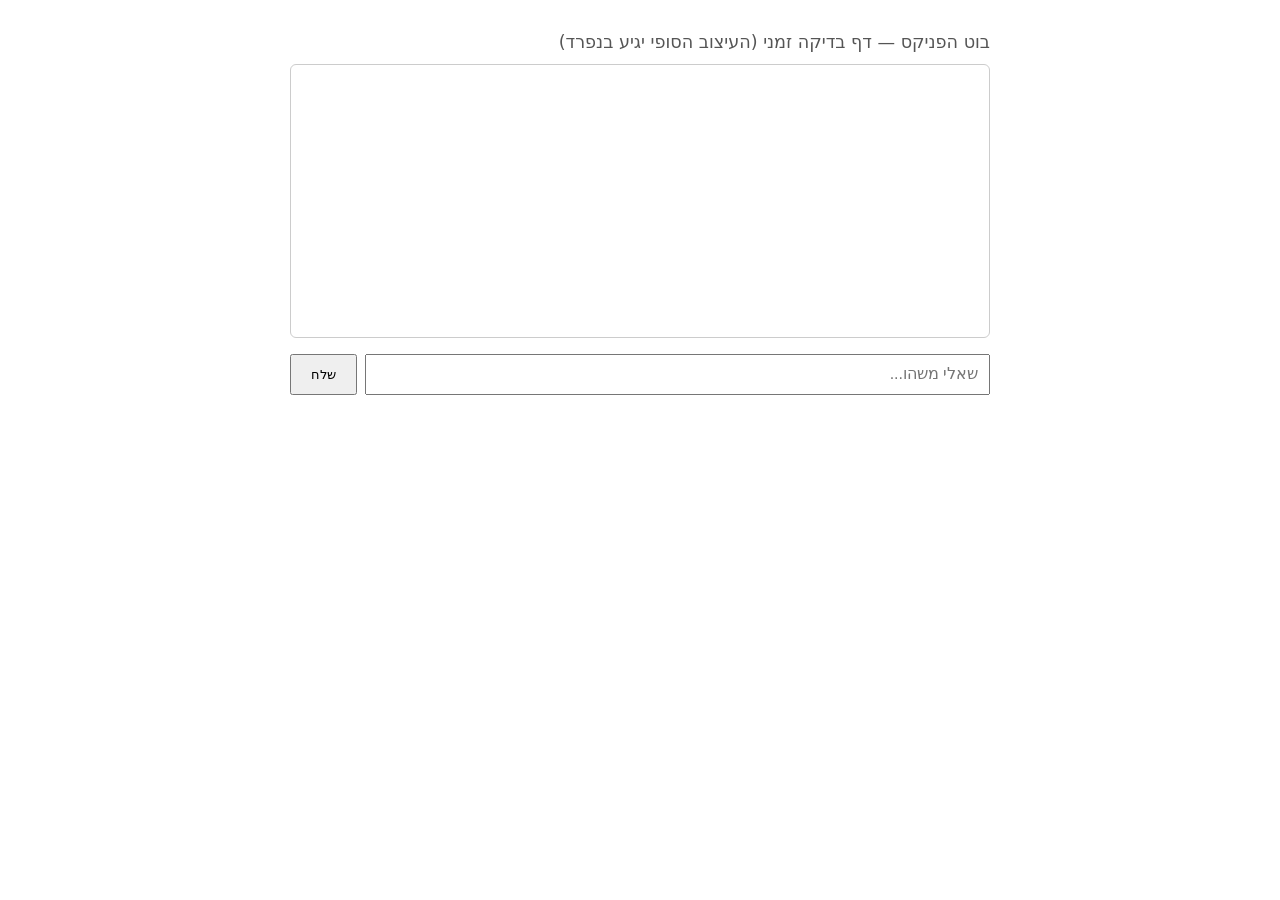
==== src/fnx_bot/server/static/index.html @ 7ac31bdc "Add Day 3 chat server with conversation memory FastAPI server (src/fnx_bot/server/app.py) wrapping t" ====
<!doctype html>
<html lang="he" dir="rtl">
<head>
<meta charset="utf-8">
<title>בוט הפניקס — דף בדיקה</title>
<style>
  body { font-family: system-ui, sans-serif; max-width: 700px; margin: 2rem auto; padding: 0 1rem; }
  h1 { font-size: 1.1rem; color: #555; font-weight: normal; }
  #log { border: 1px solid #ccc; border-radius: 6px; padding: 1rem; min-height: 240px;
         margin-bottom: 1rem; white-space: pre-wrap; overflow-y: auto; max-height: 60vh; }
  .q { font-weight: bold; margin-top: 1rem; }
  .a { margin: 0.3rem 0; }
  .src { color: #666; font-size: 0.85em; }
  .src a { color: #666; }
  form { display: flex; gap: 0.5rem; }
  input { flex: 1; padding: 0.6rem; font-size: 1rem; }
  button { padding: 0.6rem 1.2rem; }
</style>
</head>
<body>
<h1>בוט הפניקס — דף בדיקה זמני (העיצוב הסופי יגיע בנפרד)</h1>
<div id="log"></div>
<form id="f">
  <input id="q" placeholder="שאלי משהו..." autocomplete="off">
  <button type="submit">שלח</button>
</form>
<script>
const log = document.getElementById("log");
const form = document.getElementById("f");
const input = document.getElementById("q");
let history = [];

form.addEventListener("submit", async (e) => {
  e.preventDefault();
  const question = input.value.trim();
  if (!question) return;
  input.value = "";
  const qDiv = document.createElement("div");
  qDiv.className = "q";
  qDiv.textContent = "את/ה: " + question;
  log.appendChild(qDiv);

  const res = await fetch("/api/chat", {
    method: "POST",
    headers: {"Content-Type": "application/json"},
    body: JSON.stringify({question, history}),
  });
  const data = await res.json();
  history.push({question, answer: data.answer});

  const aDiv = document.createElement("div");
  aDiv.className = "a";
  aDiv.textContent = data.answer;
  log.appendChild(aDiv);

  if (data.sources.length) {
    const srcDiv = document.createElement("div");
    srcDiv.className = "src";
    srcDiv.textContent = "מקורות: ";
    data.sources.forEach((s, i) => {
      if (i > 0) srcDiv.append(", ");
      const a = document.createElement("a");
      a.href = s.url;
      a.target = "_blank";
      a.textContent = s.page_title || s.url;
      srcDiv.appendChild(a);
    });
    log.appendChild(srcDiv);
  }
  log.scrollTop = log.scrollHeight;
});
</script>
</body>
</html>
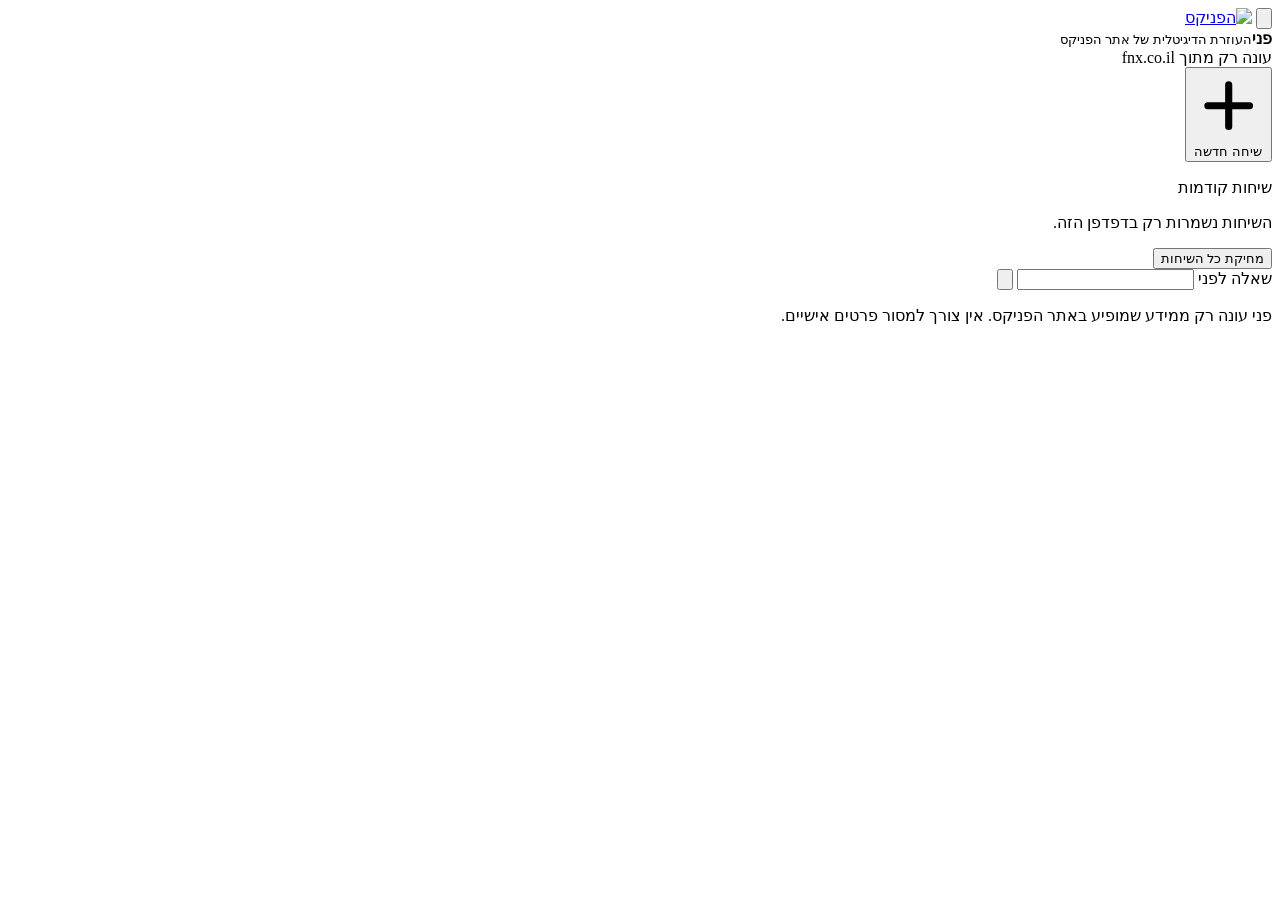
==== commit dc8dfe39: "Add the real chat UI ("Penny") on top of /api/chat Replaces the Day 3 temporary test page with the d" ====
--- a/src/fnx_bot/server/static/index.html
+++ b/src/fnx_bot/server/static/index.html
@@ -2,73 +2,64 @@
 <html lang="he" dir="rtl">
 <head>
 <meta charset="utf-8">
-<title>בוט הפניקס — דף בדיקה</title>
-<style>
-  body { font-family: system-ui, sans-serif; max-width: 700px; margin: 2rem auto; padding: 0 1rem; }
-  h1 { font-size: 1.1rem; color: #555; font-weight: normal; }
-  #log { border: 1px solid #ccc; border-radius: 6px; padding: 1rem; min-height: 240px;
-         margin-bottom: 1rem; white-space: pre-wrap; overflow-y: auto; max-height: 60vh; }
-  .q { font-weight: bold; margin-top: 1rem; }
-  .a { margin: 0.3rem 0; }
-  .src { color: #666; font-size: 0.85em; }
-  .src a { color: #666; }
-  form { display: flex; gap: 0.5rem; }
-  input { flex: 1; padding: 0.6rem; font-size: 1rem; }
-  button { padding: 0.6rem 1.2rem; }
-</style>
+<meta name="viewport" content="width=device-width,initial-scale=1">
+<title>פני - עוזרת אתר הפניקס</title>
+<link rel="icon" href="/static/favicon.ico">
+<link rel="preconnect" href="https://fonts.googleapis.com">
+<link rel="preconnect" href="https://fonts.gstatic.com" crossorigin>
+<link href="https://fonts.googleapis.com/css2?family=Heebo:wght@400;500;600;700;800&display=swap" rel="stylesheet">
+<link rel="stylesheet" href="/static/app.css">
 </head>
 <body>
-<h1>בוט הפניקס — דף בדיקה זמני (העיצוב הסופי יגיע בנפרד)</h1>
-<div id="log"></div>
-<form id="f">
-  <input id="q" placeholder="שאלי משהו..." autocomplete="off">
-  <button type="submit">שלח</button>
-</form>
-<script>
-const log = document.getElementById("log");
-const form = document.getElementById("f");
-const input = document.getElementById("q");
-let history = [];
+<div class="app" id="app">
 
-form.addEventListener("submit", async (e) => {
-  e.preventDefault();
-  const question = input.value.trim();
-  if (!question) return;
-  input.value = "";
-  const qDiv = document.createElement("div");
-  qDiv.className = "q";
-  qDiv.textContent = "את/ה: " + question;
-  log.appendChild(qDiv);
+  <header class="top">
+    <button class="icon-btn menu-btn" id="menuBtn" type="button" aria-label="שיחות קודמות" aria-controls="sidebar" aria-expanded="false">
+      <svg viewBox="0 0 24 24" fill="none" stroke="currentColor" stroke-width="2.2" stroke-linecap="round" aria-hidden="true"><path d="M4 6h16M4 12h16M4 18h16"/></svg>
+    </button>
+    <a class="home-link" id="homeLink" href="/" aria-label="למסך הבית של פני"><img class="logo" src="/static/fnx-logo.png" width="119" height="42" alt="הפניקס"></a>
+    <span class="divider" aria-hidden="true"></span>
+    <div class="title"><b>פני</b><small>העוזרת הדיגיטלית של אתר הפניקס</small></div>
+    <span class="trust"><i aria-hidden="true"></i>עונה רק מתוך fnx.co.il</span>
+  </header>
 
-  const res = await fetch("/api/chat", {
-    method: "POST",
-    headers: {"Content-Type": "application/json"},
-    body: JSON.stringify({question, history}),
-  });
-  const data = await res.json();
-  history.push({question, answer: data.answer});
+  <aside class="sidebar" id="sidebar">
+    <button class="new-chat" id="newChat" type="button">
+      <svg viewBox="0 0 24 24" fill="none" stroke="currentColor" stroke-width="2.4" stroke-linecap="round" aria-hidden="true"><path d="M12 5v14M5 12h14"/></svg>
+      שיחה חדשה
+    </button>
+    <p class="side-label">שיחות קודמות</p>
+    <nav class="chat-list" id="chatList" aria-label="שיחות קודמות"></nav>
+    <div class="side-foot">
+      <p>השיחות נשמרות רק בדפדפן הזה.</p>
+      <button type="button" class="link-btn" id="clearAll">מחיקת כל השיחות</button>
+    </div>
+  </aside>
+  <div class="scrim" id="scrim"></div>
 
-  const aDiv = document.createElement("div");
-  aDiv.className = "a";
-  aDiv.textContent = data.answer;
-  log.appendChild(aDiv);
+  <main class="main">
+    <div class="backbar" id="backbar" hidden>
+      <button class="back" id="backBtn" type="button" aria-label="חזרה" title="חזרה">
+        <svg viewBox="0 0 24 24" fill="none" stroke="currentColor" stroke-width="2.2" stroke-linecap="round" stroke-linejoin="round" aria-hidden="true"><path d="M5 12h14"/><path d="M13 6l6 6-6 6"/></svg>
+      </button>
+      <span class="demo-badge" id="demoBadge" hidden>הדגמה · כך פני עונה</span>
+    </div>
+    <div class="thread" id="thread"><div class="inner" id="inner"></div></div>
+    <form class="composer" id="form" autocomplete="off">
+      <div class="composer-in">
+        <div class="ask" id="ask">
+          <label for="q" class="sr">שאלה לפני</label>
+          <input id="q" type="text" maxlength="500">
+          <button class="send" id="send" type="submit" aria-label="שליחה">
+            <svg viewBox="0 0 24 24" fill="none" stroke="currentColor" stroke-width="2.3" stroke-linecap="round" stroke-linejoin="round" aria-hidden="true"><path d="M19 12H5"/><path d="M11 6l-6 6 6 6"/></svg>
+          </button>
+        </div>
+        <p class="fine">פני עונה רק ממידע שמופיע באתר הפניקס. אין צורך למסור פרטים אישיים.</p>
+      </div>
+    </form>
+  </main>
 
-  if (data.sources.length) {
-    const srcDiv = document.createElement("div");
-    srcDiv.className = "src";
-    srcDiv.textContent = "מקורות: ";
-    data.sources.forEach((s, i) => {
-      if (i > 0) srcDiv.append(", ");
-      const a = document.createElement("a");
-      a.href = s.url;
-      a.target = "_blank";
-      a.textContent = s.page_title || s.url;
-      srcDiv.appendChild(a);
-    });
-    log.appendChild(srcDiv);
-  }
-  log.scrollTop = log.scrollHeight;
-});
-</script>
+</div>
+<script src="/static/app.js"></script>
 </body>
 </html>
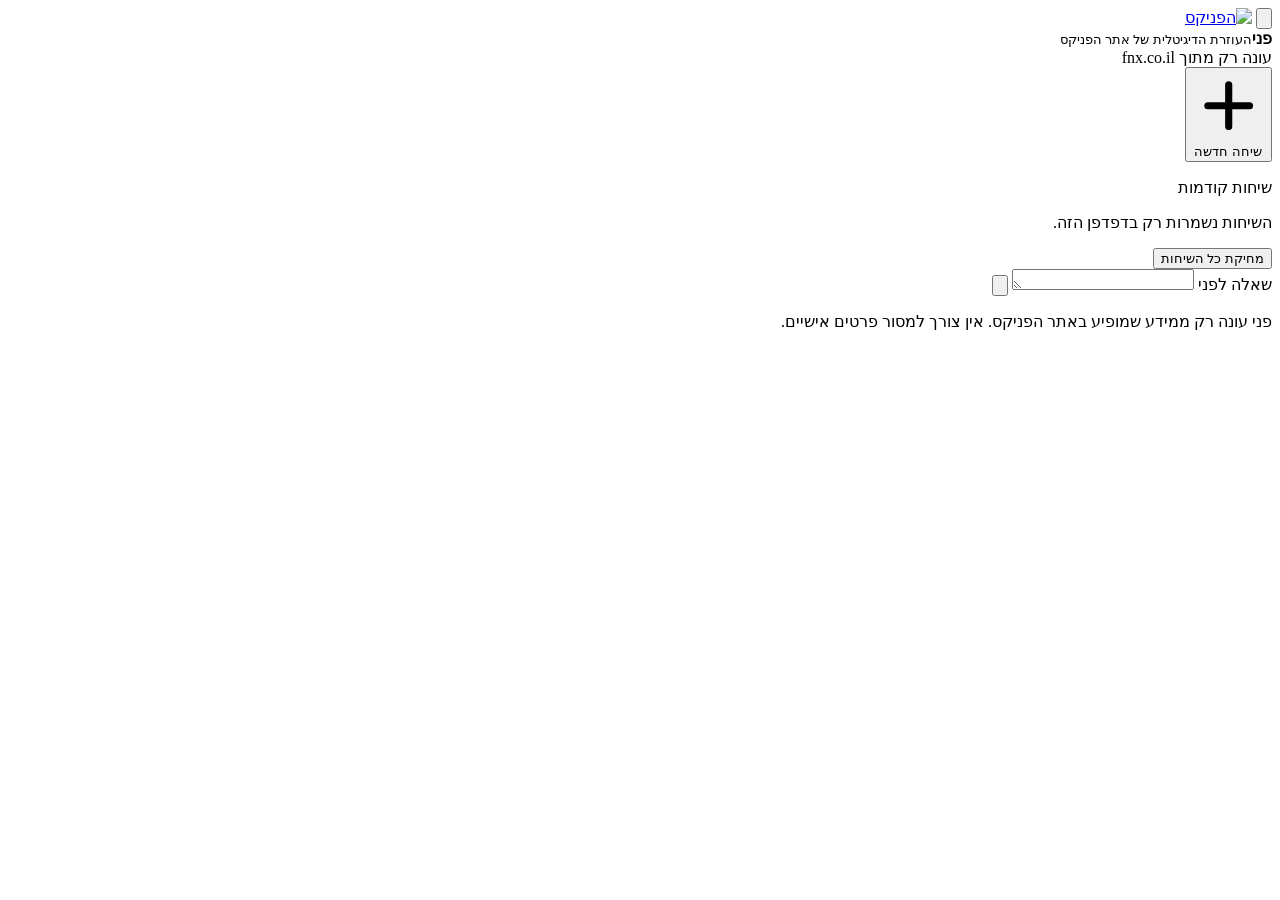
==== commit 509820e3: "Dictation: live wave, start/stop tones, multi-line input, orange bot bubble - Mic recording shows a " ====
--- a/src/fnx_bot/server/static/index.html
+++ b/src/fnx_bot/server/static/index.html
@@ -49,7 +49,7 @@
       <div class="composer-in">
         <div class="ask" id="ask">
           <label for="q" class="sr">שאלה לפני</label>
-          <input id="q" type="text" maxlength="500">
+          <textarea id="q" rows="1" maxlength="500"></textarea>
           <button class="send" id="send" type="submit" aria-label="שליחה">
             <svg viewBox="0 0 24 24" fill="none" stroke="currentColor" stroke-width="2.3" stroke-linecap="round" stroke-linejoin="round" aria-hidden="true"><path d="M19 12H5"/><path d="M11 6l-6 6 6 6"/></svg>
           </button>
@@ -61,5 +61,6 @@
 
 </div>
 <script src="/static/app.js"></script>
+<script src="/static/dictation.js" defer></script>
 </body>
 </html>
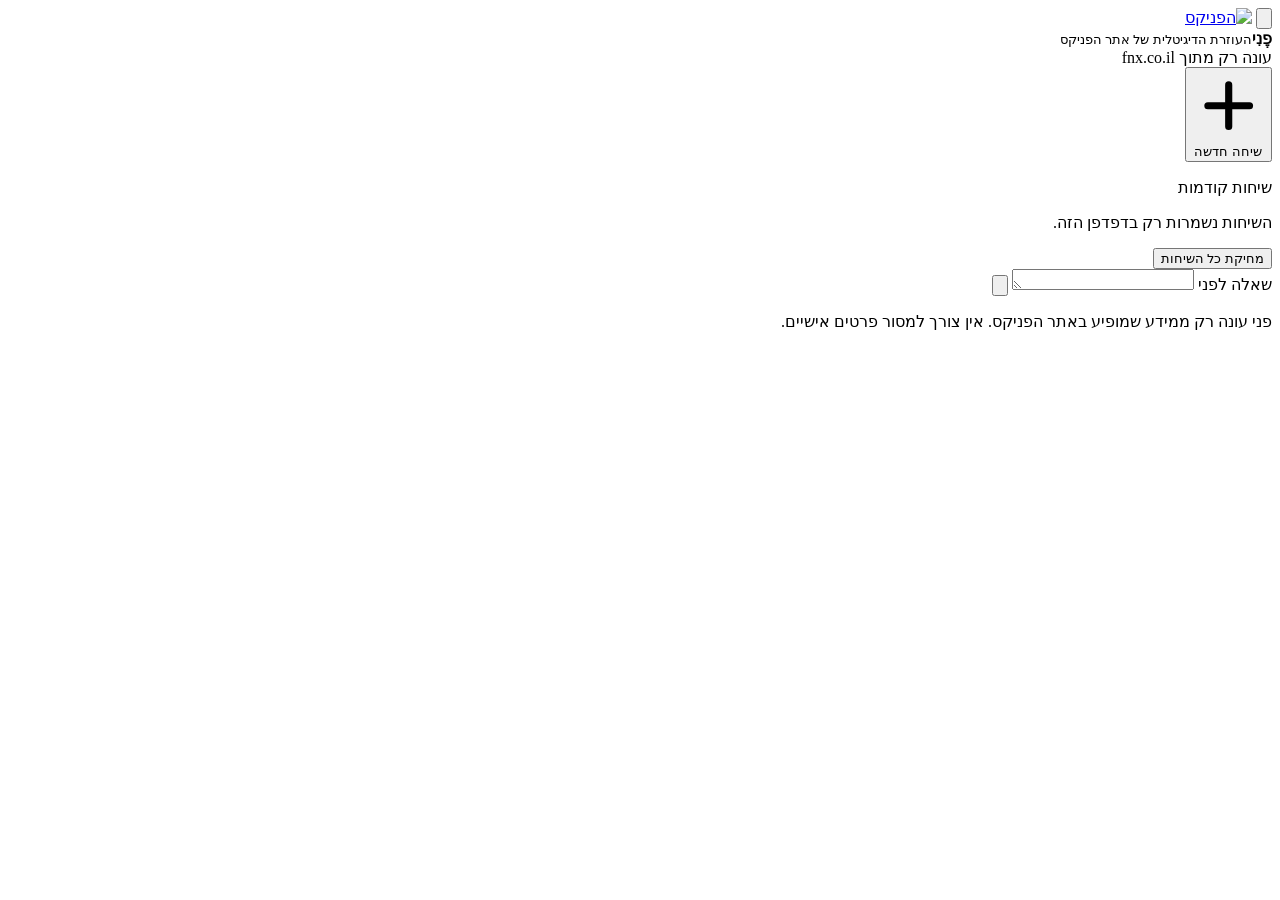
==== commit b98c0c6d: "Add niqqud to the bot name in the header "פֶנִי" (segol, no dagesh) so the name is read with F, like" ====
--- a/src/fnx_bot/server/static/index.html
+++ b/src/fnx_bot/server/static/index.html
@@ -19,7 +19,7 @@
     </button>
     <a class="home-link" id="homeLink" href="/" aria-label="למסך הבית של פני"><img class="logo" src="/static/fnx-logo.png" width="119" height="42" alt="הפניקס"></a>
     <span class="divider" aria-hidden="true"></span>
-    <div class="title"><b>פני</b><small>העוזרת הדיגיטלית של אתר הפניקס</small></div>
+    <div class="title"><b>פֶנִי</b><small>העוזרת הדיגיטלית של אתר הפניקס</small></div>
     <span class="trust"><i aria-hidden="true"></i>עונה רק מתוך fnx.co.il</span>
   </header>
 
